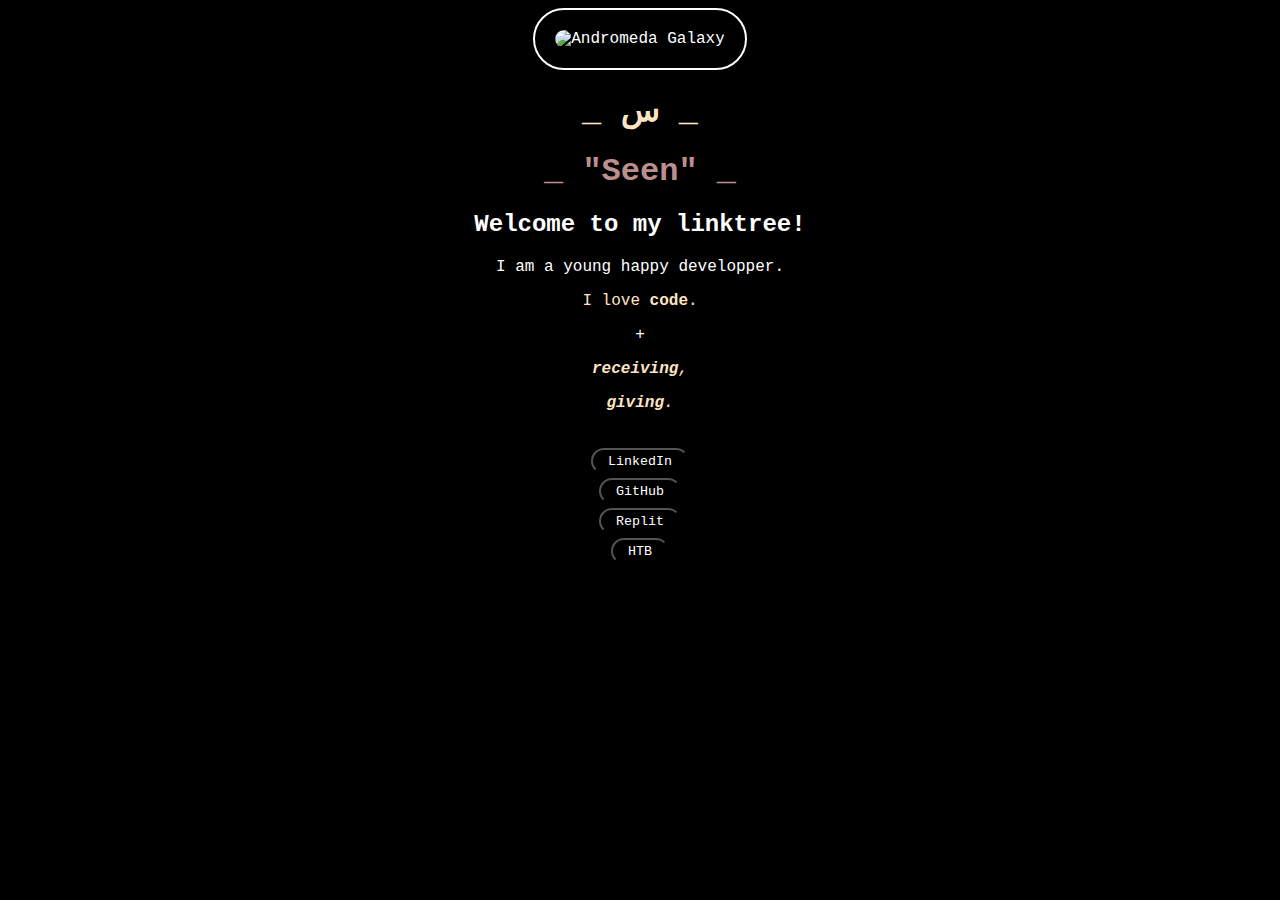
==== index.html @ 9a7be0c1 "Add linktree files" ====
<!DOCTYPE html>
<html>

<head>
  <meta charset="utf-8">
  <meta name="viewport" content="width=device-width">
  <title>LeSerpeliou | Linktree</title>
  <link href="style.css" rel="stylesheet" type="text/css" />
</head>

<body>
  <img src="https://upload.wikimedia.org/wikipedia/commons/thumb/9/98/Andromeda_Galaxy_%28with_h-alpha%29.jpg/320px-Andromeda_Galaxy_%28with_h-alpha%29.jpg" alt="Andromeda Galaxy" >
  <h1 class="same_color">_ س _</h1>
  <h1 class= "seen">_ "Seen" _</h1>
  <h2>Welcome to my linktree!</h2>
  <p>I am a young happy developper.</p>
  <p class="same_color"> I love <strong>code</strong>.</p>

  <p> + </p>
  <em>
  <p class="same_color"> <strong>receiving</strong>, </p>
  <p class="same_color"> <strong>giving</strong>.</p>
  </em>
  <br>
  
  <button> <a
     href="https://www.linkedin.com/in/antoine-struczyk/">
     LinkedIn
  </a></button><br>
  
  <button> <a
  href="https://github.com/S-ee-n/Tryings/tree/main">
  GitHub
  </a></button><br>
  
  <button><a
  href="https://replit.com/@s-ee-n">
  Replit
  </a></button><br>
  
  <button><a
  href="https://app.hackthebox.com/profile/1970518">
  HTB
  </a></button>

</body>

</html>
---- style.css ----
html {
  height: 100%;
  width: 100%;
}

img{
  border: solid white 2px;
  border-radius: 150px;
  padding: 20px 20px 20px 20px;
}

.seen{
  color: rosybrown;
}

body {
  color: white;
  background-color: black;
  font-family: 'Courier', sans-serif;
  text-align: center;
}

.same_color {
  color: bisque;
}

button {
  background-color: black;
  border-radius: 20px;
  padding: 3px 15px 3px 15px;
  margin: 2px 2px 2px 2px;
}

a {
  font-family: 'Courier';
  text-decoration: none;
  color: white;
}
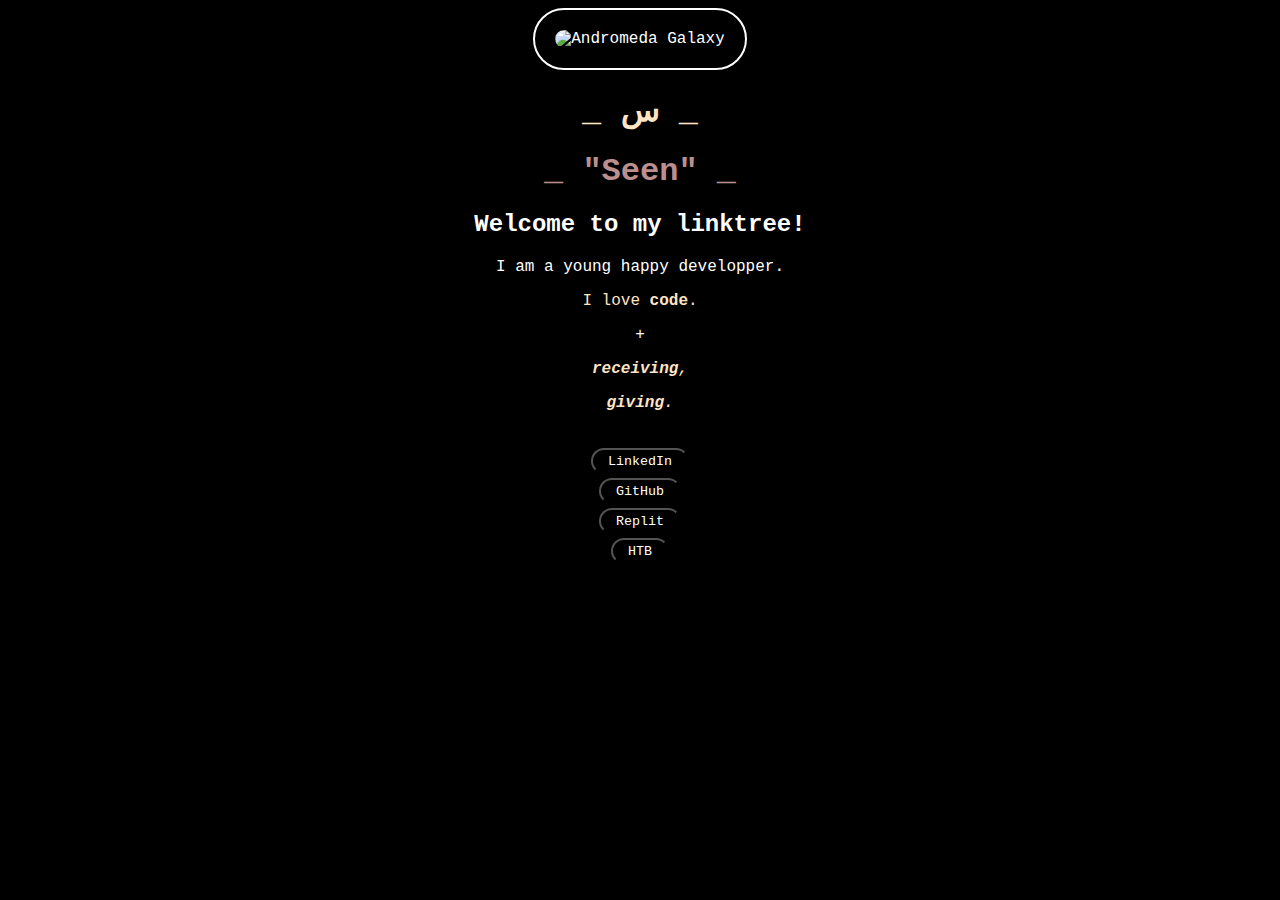
==== commit de7d9eea: "Update index.html" ====
--- a/index.html
+++ b/index.html
@@ -4,7 +4,7 @@
 <head>
   <meta charset="utf-8">
   <meta name="viewport" content="width=device-width">
-  <title>LeSerpeliou | Linktree</title>
+  <title>"Seen" | Linktree</title>
   <link href="style.css" rel="stylesheet" type="text/css" />
 </head>
 
@@ -45,4 +45,4 @@
 
 </body>
 
-</html>+</html>
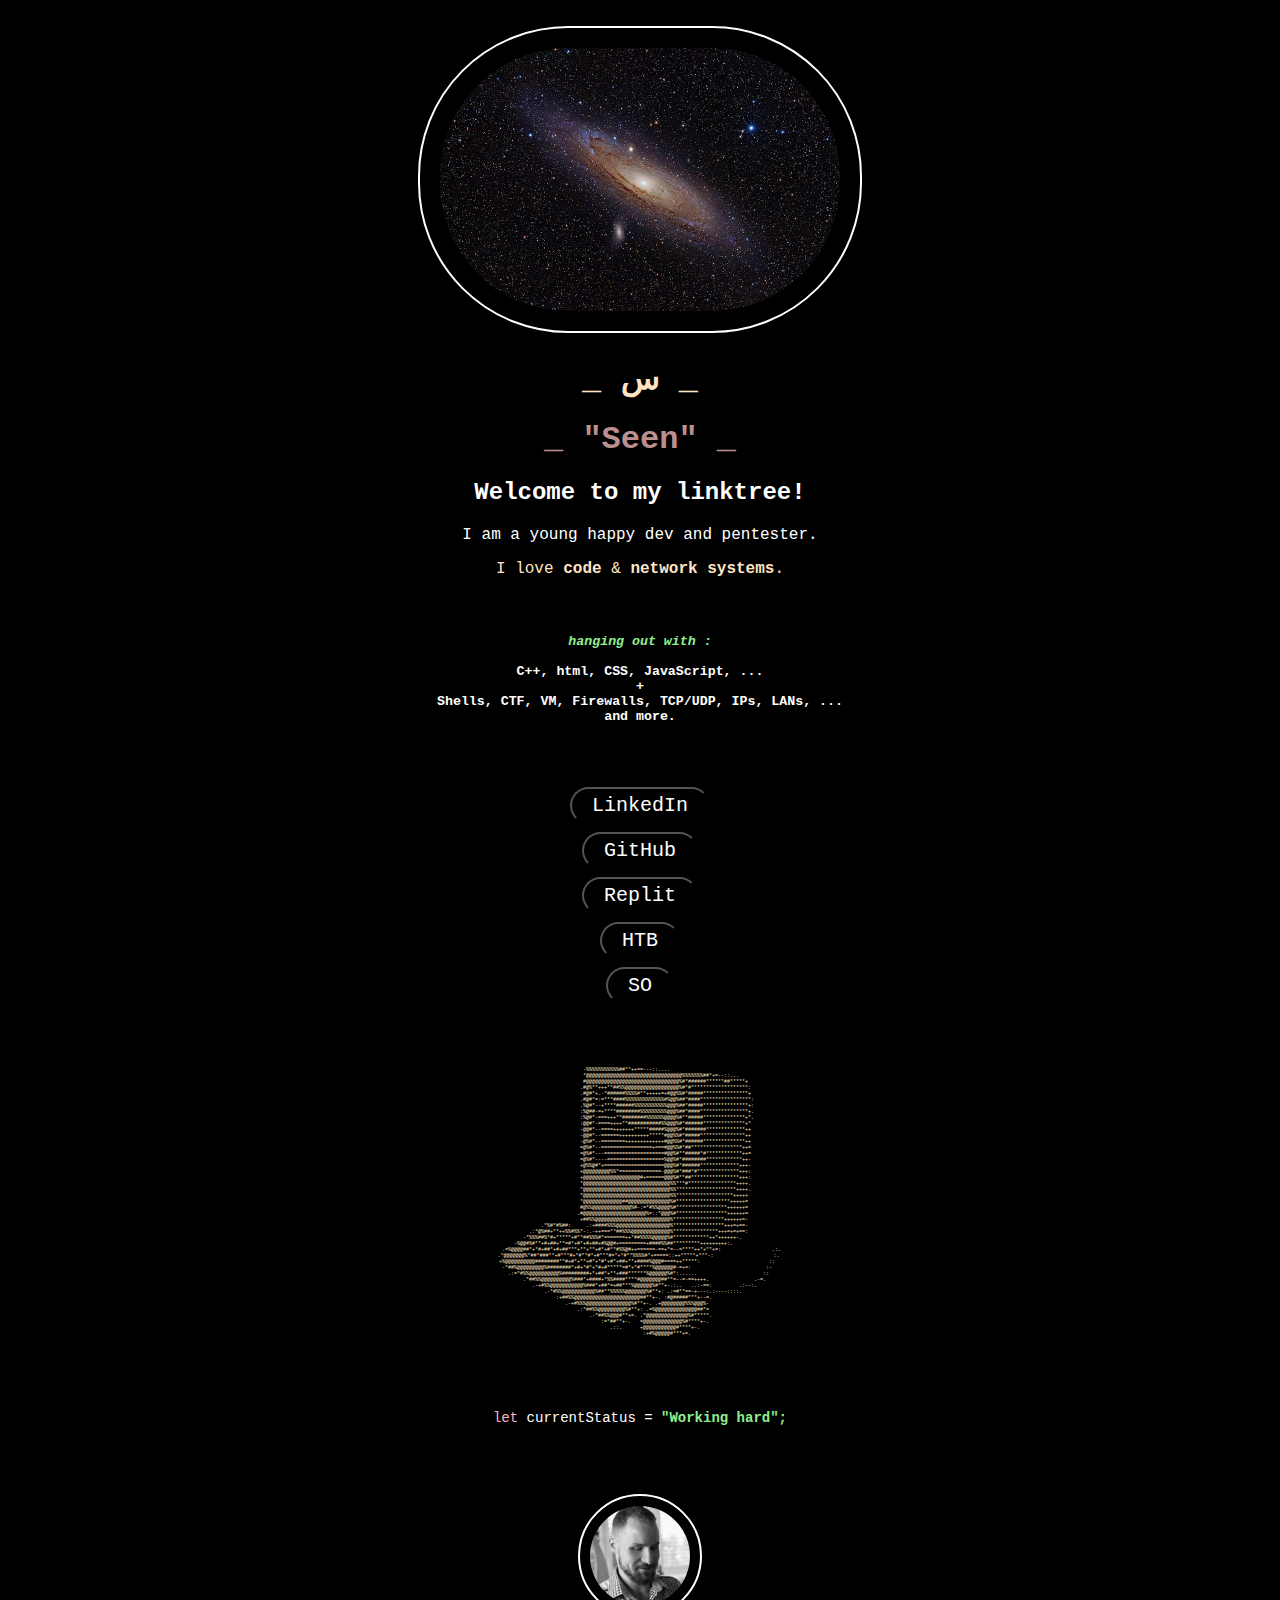
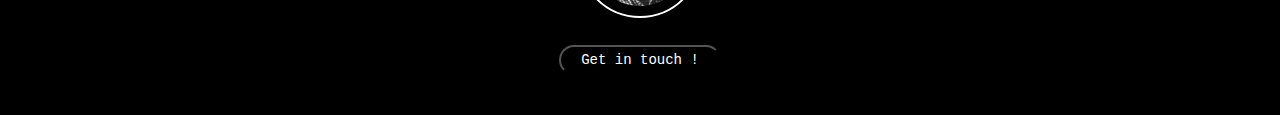
==== commit 16e73d98: "Update page with latest changes" ====
--- a/index.html
+++ b/index.html
@@ -3,46 +3,128 @@
 
 <head>
   <meta charset="utf-8">
-  <meta name="viewport" content="width=device-width">
+  <meta name="viewport" content="width=device-width, initial-scale=1">
   <title>"Seen" | Linktree</title>
+  <link rel="icon" type="image/png" href="favicon_seen.png">
   <link href="style.css" rel="stylesheet" type="text/css" />
 </head>
 
 <body>
-  <img src="https://upload.wikimedia.org/wikipedia/commons/thumb/9/98/Andromeda_Galaxy_%28with_h-alpha%29.jpg/320px-Andromeda_Galaxy_%28with_h-alpha%29.jpg" alt="Andromeda Galaxy" >
+<br>  
+<img class="intro_img" src="Andromeda.jpg" alt="Andromeda Galaxy" >
   <h1 class="same_color">_ س _</h1>
   <h1 class= "seen">_ "Seen" _</h1>
   <h2>Welcome to my linktree!</h2>
-  <p>I am a young happy developper.</p>
-  <p class="same_color"> I love <strong>code</strong>.</p>
+  <p>I am a young happy dev and pentester.</p>
+  <p class="same_color"> I love <strong>code</strong> & <strong>network systems</strong>.</p>
 
-  <p> + </p>
-  <em>
-  <p class="same_color"> <strong>receiving</strong>, </p>
-  <p class="same_color"> <strong>giving</strong>.</p>
-  </em>
-  <br>
+    <br>
+    
+    <h5><em><span style="color: lightgreen;">hanging out with :</span></em><br><br>
+    C++, html, CSS, JavaScript, ...<br>
+    +<br>
+    Shells, CTF, VM, Firewalls, TCP/UDP, IPs, LANs, ...<br>
+    and more.</h5>
+
+  
+  <br><br>
   
   <button> <a
-     href="https://www.linkedin.com/in/antoine-struczyk/">
-     LinkedIn
+  href="https://www.linkedin.com/in/antoine-struczyk/" target="_blank">
+  LinkedIn
   </a></button><br>
   
   <button> <a
-  href="https://github.com/S-ee-n/Tryings/tree/main">
+  href="https://github.com/S-ee-n" target="_blank">
   GitHub
   </a></button><br>
   
   <button><a
-  href="https://replit.com/@s-ee-n">
+  href="https://replit.com/@s-ee-n" target="_blank">
   Replit
   </a></button><br>
   
   <button><a
-  href="https://app.hackthebox.com/profile/1970518">
+  href="https://app.hackthebox.com/profile/1970518" target="_blank">
   HTB
-  </a></button>
+  </a></button><br>
 
-</body>
+ 
+  <button> <a
+  href="https://stackoverflow.com/users/25592277/seen" target="_blank">
+  SO
+  </a></button><br>
+  
+    <br><br><br>
 
-</html>
+  <pre>
+                            -%%%%%%%%%%%##**++==---::....                                     
+                            *@@@@@@@@@@@@@@@@@@@@@@@@@@@@@@@@%%%%%%%##*+=--::...              
+                            #@@@@@@@@@@@@@@@@@@@@@@@@@@@@@@@%#*######******##*****+           
+                           .#@%**+++**##%%@@@@@@@@@@@@@@@@@@%#*#*******************:          
+                           .#@#*+.-*######%%%%#**+++++=+#@@%%#*#####***************+          
+                           .#@#*=:=***####%%%%%%%%%%%%%#%@@%##*####*****************:         
+                           .%@#*--+****######%%%%%%%%%%%@@@%##*#####***************+:         
+                           :%@##-=+****########%%%%%%%%%@@@%##*####****************+.         
+                           :%@#*-===+++**########%%%%%%@@@@%#**#####**************+*.         
+                           :@@#*-====++++**###########%%@@@%#*######**************+*          
+                           -@@#*--====+++++++*****#####%@@@%#*#######*************++          
+                           -@@#*--======++++++++++*****#@@%%#*#####***************++          
+                           -@%#*--========+++++++++++++#@@%%#*######**************++          
+                           =@%#*--=================+===#@@%%#*##*****************++=          
+                           =@%#*---====================#@@%#**#####*#************++=          
+                           =@%#*----===================%@@%#*########************++-          
+                           +@%%@#*+====================@@@%#*######*************+++-          
+                           +@@@@@@@@@%%*==============-@@@%#*###*#**************+++:          
+                           +@@@@@@@@@@@@@@@@@@@#+======@@@%#**##****************+++:          
+                           *@@@@@@@@@@@@@@@@@@@@@@@@@@@@@%%***#****************++++.          
+                           *@@@@@@@@@@@@@@@@@@@@@@@@@@@@@%%********************++++.          
+                           *@@@@@@@@@@@@@@@@@@@@@@@@@@@@@%%*******************+++++           
+                           *@@@@@@@@@@@@@##@@@@@@@@@@@@@@%#******************+++++=           
+                           #@%%@@@@@@@@@@@@@%#-:=*#%%@@@@%#*****************++++++=           
+                          .#@@@@@@@@@@@@@@@@@@@@@%=::*@@@%#*****************++++++=           
+                           +##%%@@@@@@@@@@@@@@@@@@@@@@@@@%*****************++++++=-           
+              .*%#*#%##:     .:+####%%%@@@@@@@@@@@@@@@@@@%*****************+++=+==-           
+          .:*@%##+**++%%#%%*-:.-++===**##%%%@@@@@@@@@@@@@%***************+++=+=+==:           
+        -*%%%##%*#+*****+#**##%%%#*=======++*##%%%%@@@@@%#************++*++++++-.             
+     -%@@#%#**+#+##+**=#*+#*+#+##+#%@@#+=========+####%%##*********+++++++++:.                
+ .=%@@@@##*+*#+##*+#+##***+**+**+#*+#**#%%@#++======-==+*=--=****++*+**+=:                 .:.
+.*@@@@@@@%*##*###**+#***#+*#**#*+#***#=*+*#**%%%%#*+=====::++*****+***-:                    :. 
++%@@@@@@@@@@########**#+#*+**+#*+*#*+#*+##+**+####%@@@#====++*****:                       ::  
+ -*##%@@@@@@@@@%########*+#+*#*+*#+#*****=#*+*#****%@@@@@@#-=+=:                         :-   
+   .:=*#%%@@@@@@@@@@%#########+*+##*+**+###******%@@@@@@%#*:......                      ::    
+        .*##%%@@@@@@@@@@%###*+####+*%%####****#@@@@@@@##**=--=-==++++.               .-=.     
+           .-+#%%@@@@@@@@@@@%###*+##*=+##***%@@@@@@%#**+-.:..   ..:-==:         .:--:.        
+               .-*#%%@@@@@@@@@@@%##**%%%%%@@@@@@@%#**+: .:=#**==-+---:.:----::::.             
+                   :+##%%@@@@@@@@@@@@@@@@@@@@@@##**+-. :#@#####***+--=.                       
+                      .-+#%%%@@@@@@@@@@@@@@@%#**+-. .+@@@@@@@@%%%@@@%-                        
+                          .:*##%%@@@@@@@@@%#**+: .=%@@@@@@@@@@@@@@##*=                        
+                              .-*##%%@@@#**+=. .*@@@@@@@@@@@@@@%#*****.                       
+                                  :=*##**+-.   =@@@@@@@@@@@@@%#****+-.                        
+                                     .::.      +@@@@@@@@@@@#****+-.                           
+                                                :+#%@@@@@#***+=.                              
+</pre>
+
+    <br><br><br>
+    
+<p class="status">
+<span style="color: lightpink;">let </span>
+<span style="color: white;">currentStatus = </span> 
+<strong><span style="color: lightgreen;">"Working hard"; </span></strong>
+</p>
+    
+    <br><br><br>
+
+    <img class="self_portrait" src=self_portrait.jpeg alt="Seen" >
+
+    <br><br>
+
+    <button><a class= "status"
+        href="mailto:antoine.struczyk@protonmail.com">
+        Get in touch !
+    </a></button><br>
+
+    <br><br>
+    
+    </body>
+</html>--- a/style.css
+++ b/style.css
@@ -3,10 +3,14 @@
   width: 100%;
 }
 
-img{
+.intro_img{
+  width: 75%;
+  max-width: 400px;
+  height: auto;
   border: solid white 2px;
   border-radius: 150px;
   padding: 20px 20px 20px 20px;
+  display: center;
 }
 
 .seen{
@@ -27,12 +31,32 @@
 button {
   background-color: black;
   border-radius: 20px;
-  padding: 3px 15px 3px 15px;
-  margin: 2px 2px 2px 2px;
+  padding: 5px 20px 5px 20px;
+  margin: 4px 4px 4px 4px;
 }
 
 a {
+  font-size: 20px;
   font-family: 'Courier';
   text-decoration: none;
   color: white;
-}+}
+
+pre {
+  font-family: Courier;
+  font-size: 5px;
+  text-align: center;
+  color: bisque;
+}
+
+.status{
+  font-size: 14px;
+}
+
+.self_portrait{
+  height: 100px;
+  width: 100px;
+  border: solid white 2px;
+  border-radius: 150px;
+  padding: 10px 10px 10px 10px;
+}
